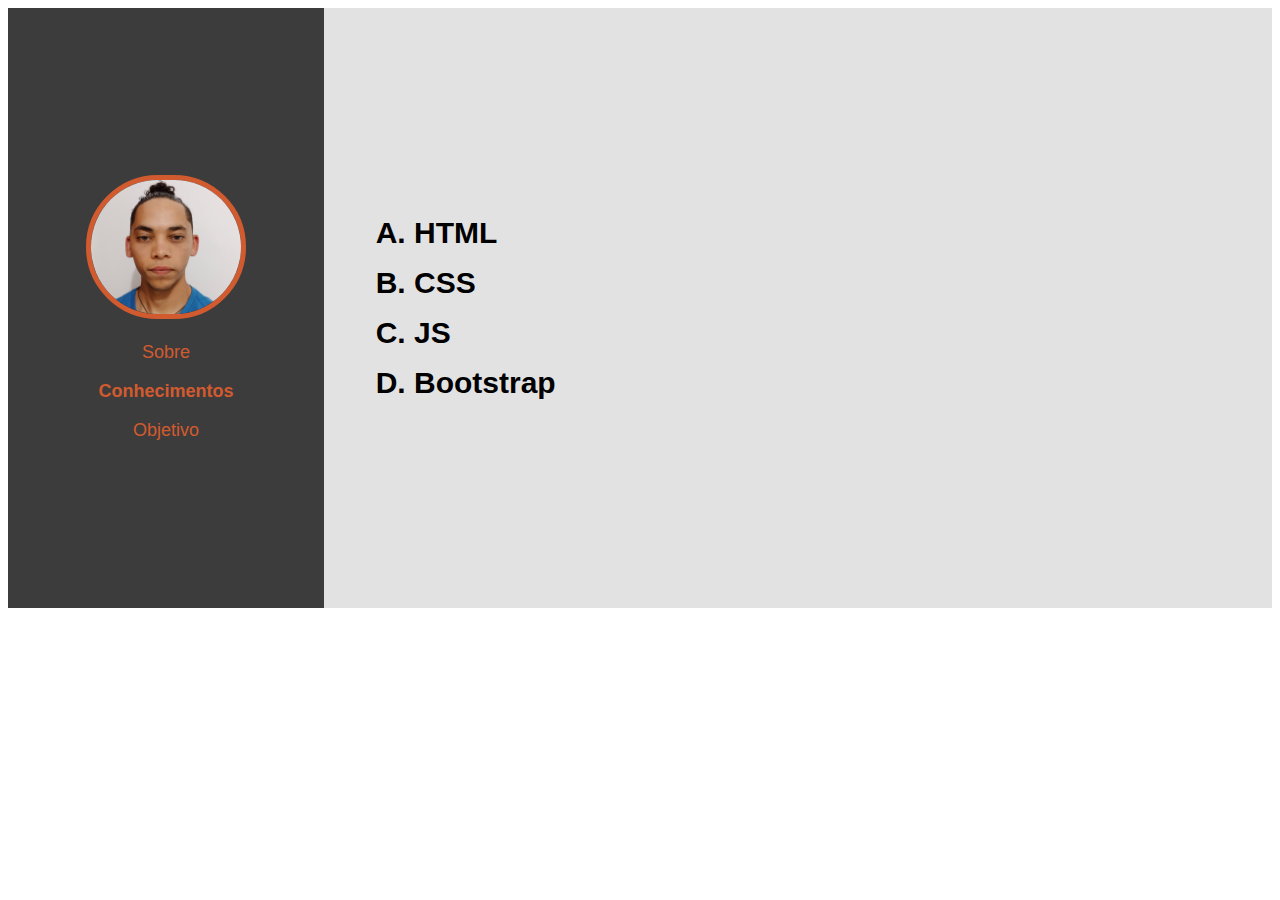
==== conhecimentos.html @ 94849c26 "currículo" ====
<!DOCTYPE html>
<html lang="pt">
<head>
    <meta charset="UTF-8">
    <meta http-equiv="X-UA-Compatible" content="IE=edge">
    <meta name="viewport" content="width=device-width, initial-scale=1.0">
    <link rel="stylesheet" href="assetes/stily.css">
    <title>Currículo - Leonardo Deodonio</title>
</head>
    <body>
        <div class="container" >
            <nav class="item">
                <ul>
                    <li>
                        <figure>
                             <img src="assetes/img/leo.jpg" alt="minha foto"  class="foto"> 
                        </figure>
                    </li>       
                    <li>
                        <a href="index.html"><p class="nav">Sobre</p></a>
                    </li>
                    <li>
                        <a href="conhecimentos.html"><p class="nav"><strong>Conhecimentos</strong> </p></a>
                    </li>
                    <li>
                        <a href="objrtivos.html"><p class="nav">Objetivo</p></a>
                    </li>
                </ul>
             </nav>
            <main class="iten2">
                <aside>
                    <ol class="lista">

                        <li> <a href="https://br.godaddy.com/blog/o-que-e-html-e-para-que-serve/" target="blank">HTML</a></li>
                        <li><a href="https://rockcontent.com/br/blog/css/" target="blank">CSS</a></li>
                        <li><a href="https://br.godaddy.com/blog/o-que-e-javascript-e-como-funciona/amp/?gclid=Cj0KCQjwidSWBhDdARIsAIoTVb2MocCMx3_
                                    QmnfjTWSABeLzwE2gXwHjYy32GzazdtXw1qYxiQSlgagaAvcnEALw_wcB" target="blank">JS</a></li>
                        <li><a href="https://www.alura.com.br/artigos/bootstrap?gclid=Cj0KCQjwz96WBhC8ARIsAATR252k7HweTN_SRcTUyy77xFLkZ65UO1Svx_DqEc1wGVHkos_yZ6ZPYk8aAsMnEALw_wcB" target="blank">Bootstrap</a></li>
                    </ol>
                </aside>
            </main>

        </div>
    </body>
</html>
---- assetes/stily.css ----
/* global*/

body{
    font-family: Arial, Helvetica, sans-serif;
    font-size: 18px;
    
}

.container{
    display: grid;
    grid-template-columns: 1fr 3fr;
    height: 600px;
    
}

.item{
    display: flex;
    align-items: center;
    justify-content: center;
    background-color: rgb(61, 60, 60);
    
}

.iten2{
    display: flex;
    align-items: center;
    justify-content: left;
    padding-left: 50px;
    background-color: rgb(226, 226, 226);
}

/* navegador*/
.nome{
    font-size: 37px;
}

.meu-nome,h2,.nav{
    color: rgb(209, 91, 47);
}

p.nav:hover{
    color: antiquewhite;
}

.foto{
    width: 150px;
    border-radius: 100px;
    border: 5px solid rgb(209, 91, 47);
}

.email{
    text-decoration: underline blue;
}

.comentario{
    padding-top: 70px;
}

.logo{
    
    width: 40px;
    padding: 20px;
}

/* link e listas*/
 a{
     text-decoration:none;
    text-align: center;
    color: black;
}

ul{
    
    padding-left: 0px;
    list-style-type: none; 
}

ol{
    font-weight: bold;
    list-style-type: upper-latin;
    line-height: 50px;
    font-size: 30px;
    
}

/* ultima pagina*/
.objetivo{
    list-style-type: none;
    padding: 16px;
    font-weight: bold;
}
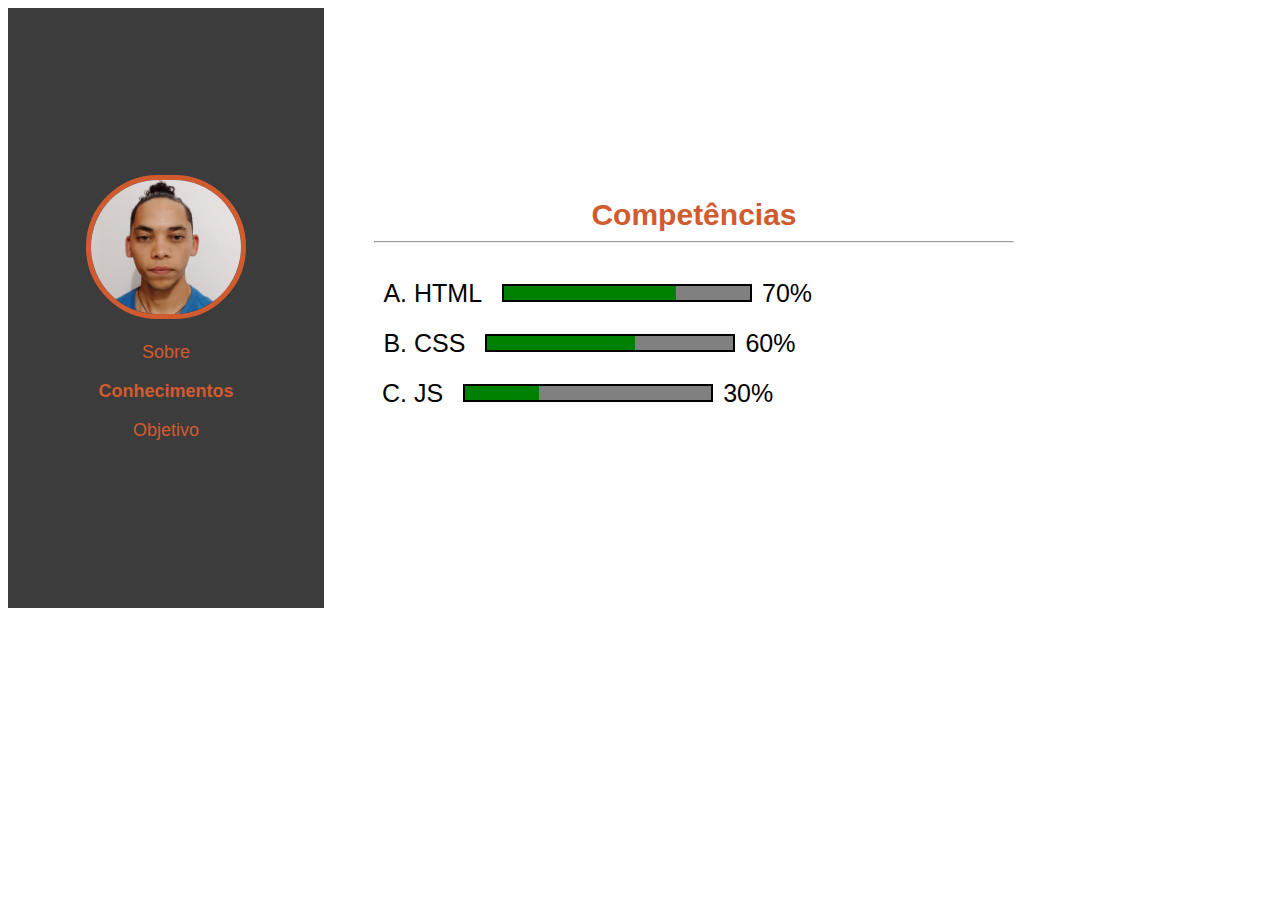
==== commit 852a16d2: "barras e organização" ====
--- a/conhecimentos.html
+++ b/conhecimentos.html
@@ -10,32 +10,40 @@
     <body>
         <div class="container" >
             <nav class="item">
-                <ul>
-                    <li>
-                        <figure>
-                             <img src="assetes/img/leo.jpg" alt="minha foto"  class="foto"> 
-                        </figure>
-                    </li>       
-                    <li>
-                        <a href="index.html"><p class="nav">Sobre</p></a>
-                    </li>
-                    <li>
-                        <a href="conhecimentos.html"><p class="nav"><strong>Conhecimentos</strong> </p></a>
-                    </li>
-                    <li>
-                        <a href="objrtivos.html"><p class="nav">Objetivo</p></a>
-                    </li>
-                </ul>
+                <section>
+                    <figure>
+                        <img src="assetes/img/leo.jpg" alt="minha foto"  class="foto"> 
+                    </figure>
+                     <ul>
+                         <li>
+                             <a href="index.html"><p class="nav">Sobre</p></a>
+                         </li>
+                         <li>
+                             <a href="conhecimentos.html"><p class="nav"><strong>Conhecimentos</strong> </p></a>
+                         </li>
+                         <li>
+                             <a href="objrtivos.html"><p class="nav">Objetivo</p></a>
+                         </li>
+                     </ul>
+                </section>
              </nav>
             <main class="iten2">
                 <aside>
+                    <h2 class="sub-titulo">Competências</h2>
+                    <hr >
                     <ol class="lista">
-
-                        <li> <a href="https://br.godaddy.com/blog/o-que-e-html-e-para-que-serve/" target="blank">HTML</a></li>
-                        <li><a href="https://rockcontent.com/br/blog/css/" target="blank">CSS</a></li>
-                        <li><a href="https://br.godaddy.com/blog/o-que-e-javascript-e-como-funciona/amp/?gclid=Cj0KCQjwidSWBhDdARIsAIoTVb2MocCMx3_
-                                    QmnfjTWSABeLzwE2gXwHjYy32GzazdtXw1qYxiQSlgagaAvcnEALw_wcB" target="blank">JS</a></li>
-                        <li><a href="https://www.alura.com.br/artigos/bootstrap?gclid=Cj0KCQjwz96WBhC8ARIsAATR252k7HweTN_SRcTUyy77xFLkZ65UO1Svx_DqEc1wGVHkos_yZ6ZPYk8aAsMnEALw_wcB" target="blank">Bootstrap</a></li>
+                            
+                        <li><a href="https://br.godaddy.com/blog/o-que-e-html-e-para-que-serve/"
+                               target="blank">HTML</a><progress class="barra-pro" max="100" value="70">70%</progress>70%
+                        </li>
+                        <li><a href="https://rockcontent.com/br/blog/css/"
+                               target="blank">CSS</a><progress class="barra-pro" max="100" value="60">700%</progress>60%
+                        </li>
+                        <li><a href="https://br.godaddy.com/blog/o-que-e-javascript-e-como-
+                               funciona/amp/?gclid=Cj0KCQjwidSWBhDdARIsAIoTVb2MocCMx3_
+                               QmnfjTWSABeLzwE2gXwHjYy32GzazdtXw1qYxiQSlgagaAvcnEALw_wcB"
+                               target="blank">JS</a><progress class="barra-pro" max="100" value="30">700%</progress>30%
+                        </li>
                     </ol>
                 </aside>
             </main>
--- a/assetes/stily.css
+++ b/assetes/stily.css
@@ -26,12 +26,7 @@
     align-items: center;
     justify-content: left;
     padding-left: 50px;
-    background-color: rgb(226, 226, 226);
-}
-
-/* navegador*/
-.nome{
-    font-size: 37px;
+    
 }
 
 .meu-nome,h2,.nav{
@@ -48,9 +43,22 @@
     border: 5px solid rgb(209, 91, 47);
 }
 
+a{
+    text-decoration:none;
+   text-align: center;
+   color: black;
+}
+
+
+/* conteudo index*/
 .email{
     text-decoration: underline blue;
 }
+
+.nome{
+    font-size: 37px;
+}
+
 
 .comentario{
     padding-top: 70px;
@@ -58,15 +66,47 @@
 
 .logo{
     
-    width: 40px;
+    width: 30px;
     padding: 20px;
+    
+}
+.icos {
+    display: flex;
+    justify-content: start;
+    margin-left: -20px;
+    
 }
 
-/* link e listas*/
- a{
-     text-decoration:none;
-    text-align: center;
-    color: black;
+/*conteudo conhecimentos*/
+
+
+
+ol{
+    
+    list-style-type: upper-latin;
+    line-height: 50px;
+    font-size: 25px;
+    
+}
+
+.barra-pro{
+    background-color: rgb(61, 60, 60);
+    border: 2px solid ;
+    height: 18px;
+    margin: 0px 10px 5px 20px  ;
+
+}
+
+.barra-pro::-webkit-progress-bar,
+.barra-pro::-moz-progress-bar  {
+    background-color: rgb(209, 91, 47);
+}  
+
+
+/*conteudo objetivo*/
+.objetivo{
+    list-style-type: none;
+    padding: 16px;
 }
 
 ul{
@@ -75,17 +115,13 @@
     list-style-type: none; 
 }
 
-ol{
-    font-weight: bold;
-    list-style-type: upper-latin;
-    line-height: 50px;
-    font-size: 30px;
-    
+.lista,.objetivo{
+    width: 600px;
 }
 
-/* ultima pagina*/
-.objetivo{
-    list-style-type: none;
-    padding: 16px;
-    font-weight: bold;
-}+
+.sub-titulo{
+    text-align: center;
+    font-size: 30px;
+    margin-bottom: 5px;
+}
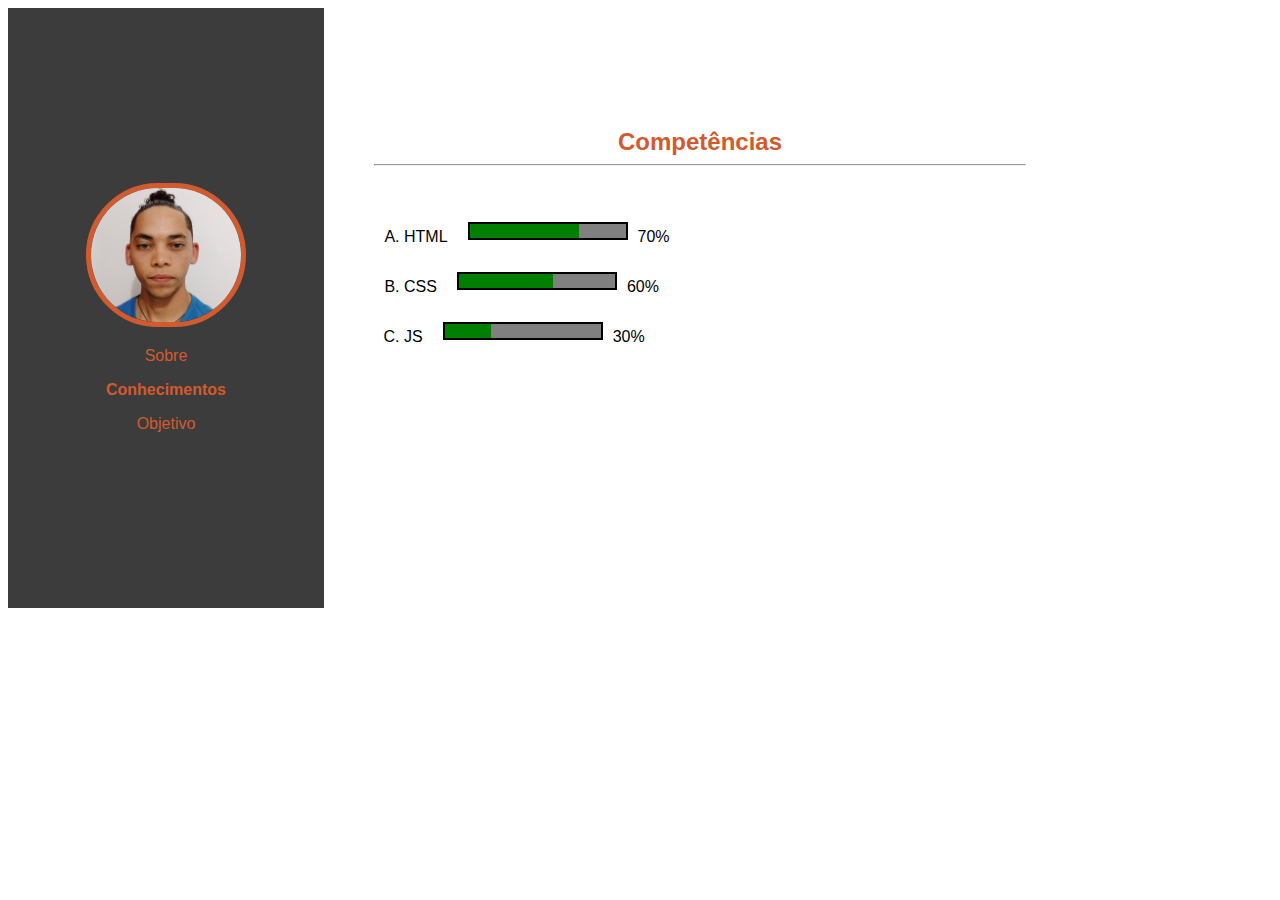
==== commit 036b293d: "mudança de alinhamento" ====
--- a/conhecimentos.html
+++ b/conhecimentos.html
@@ -29,8 +29,11 @@
              </nav>
             <main class="iten2">
                 <aside>
-                    <h2 class="sub-titulo">Competências</h2>
-                    <hr >
+                    <span class="title">
+                          <h2 class="sub-titulo">Competências</h2>
+                    </span>
+                   <hr >
+                   
                     <ol class="lista">
                             
                         <li><a href="https://br.godaddy.com/blog/o-que-e-html-e-para-que-serve/"
--- a/assetes/stily.css
+++ b/assetes/stily.css
@@ -2,7 +2,7 @@
 
 body{
     font-family: Arial, Helvetica, sans-serif;
-    font-size: 18px;
+   /* font-size: 18px;*/
     
 }
 
@@ -29,7 +29,7 @@
     
 }
 
-.meu-nome,h2,.nav{
+.meu-nome,h2,h3,.nav{
     color: rgb(209, 91, 47);
 }
 
@@ -49,6 +49,9 @@
    color: black;
 }
 
+hr{
+    width: 650px;
+}
 
 /* conteudo index*/
 .email{
@@ -79,13 +82,19 @@
 
 /*conteudo conhecimentos*/
 
-
+.lista{
+    margin-right: -200px;
+    position: relative;
+    right: 50px;
+    top: -50px;
+    padding: 80px;
+}
 
 ol{
     
     list-style-type: upper-latin;
     line-height: 50px;
-    font-size: 25px;
+    
     
 }
 
@@ -105,6 +114,7 @@
 
 /*conteudo objetivo*/
 .objetivo{
+    text-align: justify;
     list-style-type: none;
     padding: 16px;
 }
@@ -119,9 +129,11 @@
     width: 600px;
 }
 
+h3{
+    font-size: 17px;
+}
 
 .sub-titulo{
     text-align: center;
-    font-size: 30px;
     margin-bottom: 5px;
 }
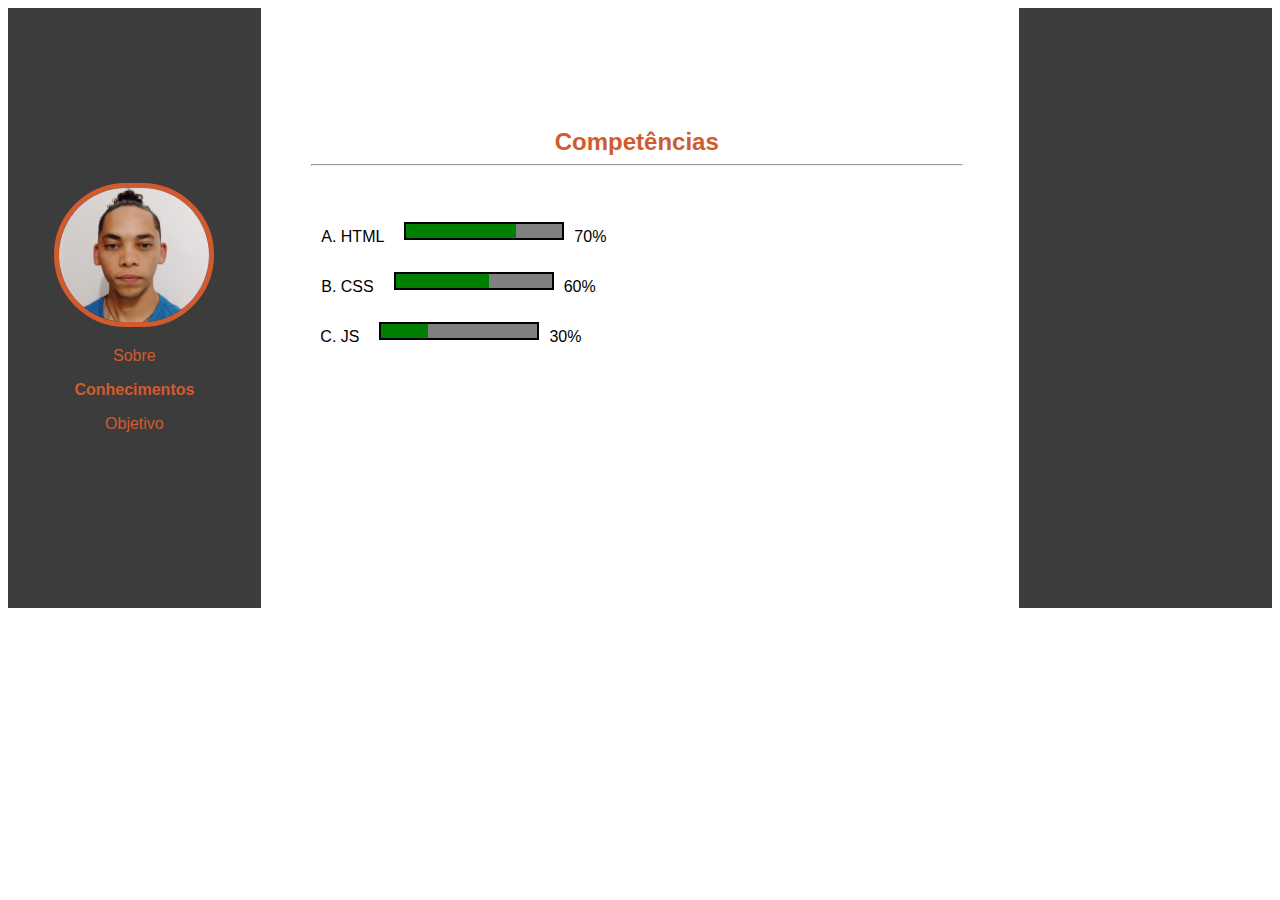
==== commit 54121730: "faixa-cinzar-direita" ====
--- a/conhecimentos.html
+++ b/conhecimentos.html
@@ -50,7 +50,7 @@
                     </ol>
                 </aside>
             </main>
-
+            <div class="item-3"></div>
         </div>
     </body>
 </html>--- a/assetes/stily.css
+++ b/assetes/stily.css
@@ -2,13 +2,12 @@
 
 body{
     font-family: Arial, Helvetica, sans-serif;
-   /* font-size: 18px;*/
     
 }
 
 .container{
     display: grid;
-    grid-template-columns: 1fr 3fr;
+    grid-template-columns: 1fr 3fr 1fr;
     height: 600px;
     
 }
@@ -27,6 +26,10 @@
     justify-content: left;
     padding-left: 50px;
     
+}
+
+.item-3{
+    background-color: rgb(61, 60, 60);
 }
 
 .meu-nome,h2,h3,.nav{
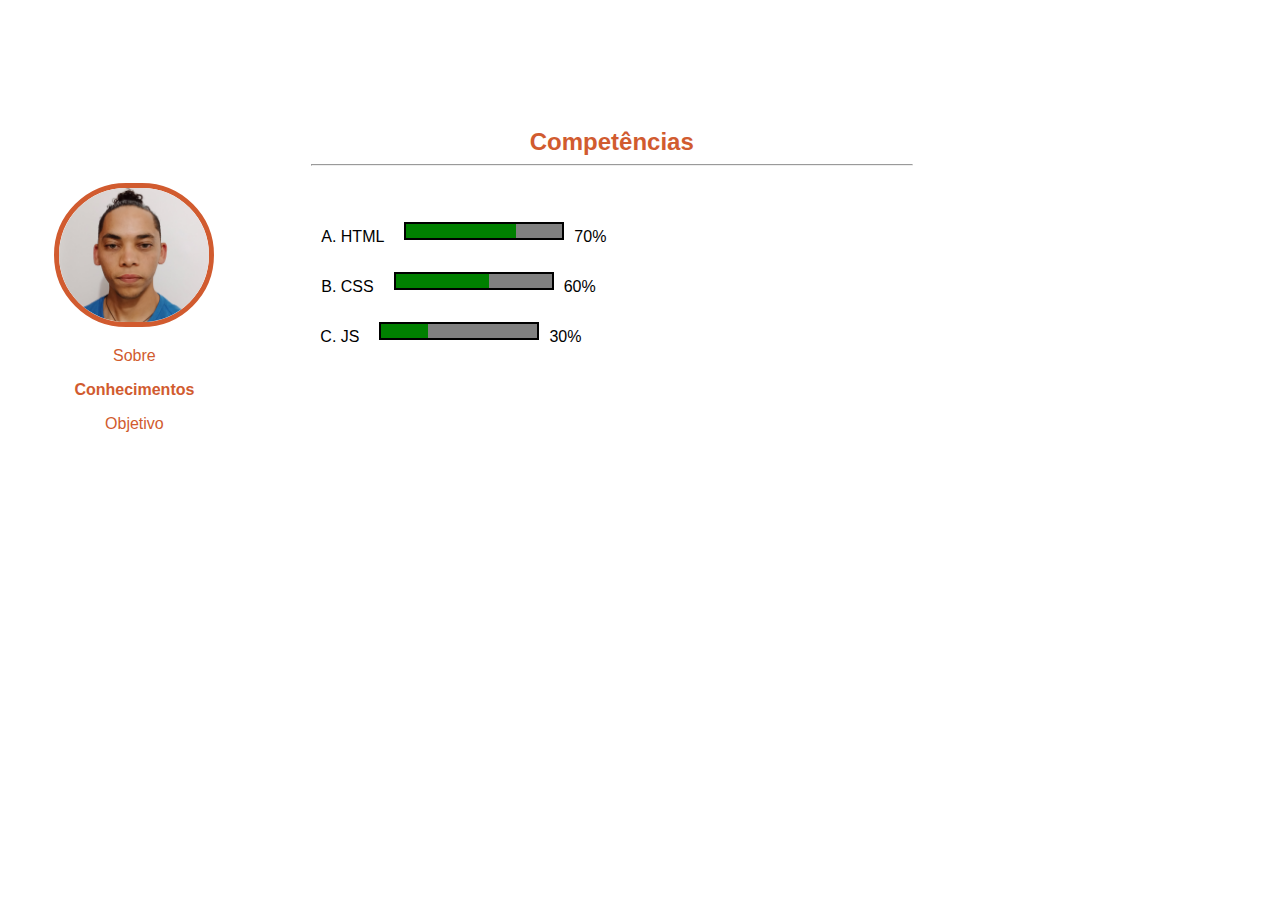
==== commit cbc219eb: "alterações -finais" ====
--- a/conhecimentos.html
+++ b/conhecimentos.html
@@ -1,5 +1,5 @@
 <!DOCTYPE html>
-<html lang="pt">
+<html lang="pt-br">
 <head>
     <meta charset="UTF-8">
     <meta http-equiv="X-UA-Compatible" content="IE=edge">
@@ -37,15 +37,18 @@
                     <ol class="lista">
                             
                         <li><a href="https://br.godaddy.com/blog/o-que-e-html-e-para-que-serve/"
-                               target="blank">HTML</a><progress class="barra-pro" max="100" value="70">70%</progress>70%
+                               target="blank">HTML</a><progress class="barra-pro" max="100" 
+                               value="70">70%</progress>70%
                         </li>
                         <li><a href="https://rockcontent.com/br/blog/css/"
-                               target="blank">CSS</a><progress class="barra-pro" max="100" value="60">700%</progress>60%
+                               target="blank">CSS</a><progress class="barra-pro" max="100" 
+                               value="60">700%</progress>60%
                         </li>
                         <li><a href="https://br.godaddy.com/blog/o-que-e-javascript-e-como-
                                funciona/amp/?gclid=Cj0KCQjwidSWBhDdARIsAIoTVb2MocCMx3_
                                QmnfjTWSABeLzwE2gXwHjYy32GzazdtXw1qYxiQSlgagaAvcnEALw_wcB"
-                               target="blank">JS</a><progress class="barra-pro" max="100" value="30">700%</progress>30%
+                               target="blank">JS</a><progress class="barra-pro" max="100" 
+                               value="30">700%</progress>30%
                         </li>
                     </ol>
                 </aside>
--- a/assetes/stily.css
+++ b/assetes/stily.css
@@ -2,22 +2,24 @@
 
 body{
     font-family: Arial, Helvetica, sans-serif;
-    
+  
 }
 
 .container{
     display: grid;
     grid-template-columns: 1fr 3fr 1fr;
     height: 600px;
-    
+  
 }
+
 
 .item{
     display: flex;
     align-items: center;
     justify-content: center;
-    background-color: rgb(61, 60, 60);
-    
+    background-image: -moz-linear-gradient(to top, rgb(50, 50, 50),rgb(80, 80, 80),rgb(100, 100, 100) );
+    background-image: -webkit-linear-gradient(to top, rgb(50, 50, 50),rgb(80, 80, 80),rgb(100, 100, 100) );
+
 }
 
 .iten2{
@@ -29,7 +31,9 @@
 }
 
 .item-3{
-    background-color: rgb(61, 60, 60);
+  background-image: -moz-linear-gradient(to top, rgb(50, 50, 50),rgb(80, 80, 80),rgb(100, 100, 100) );
+  background-image: -webkit-linear-gradient(to top, rgb(50, 50, 50),rgb(80, 80, 80),rgb(100, 100, 100) );
+
 }
 
 .meu-nome,h2,h3,.nav{
@@ -53,7 +57,7 @@
 }
 
 hr{
-    width: 650px;
+    width: 600px;
 }
 
 /* conteudo index*/
@@ -77,20 +81,19 @@
     
 }
 .icos {
-    display: flex;
-    justify-content: start;
-    margin-left: -20px;
+   position: relative;
+    right: 8%;
     
 }
 
 /*conteudo conhecimentos*/
 
 .lista{
-    margin-right: -200px;
     position: relative;
     right: 50px;
     top: -50px;
     padding: 80px;
+    margin-right: -200px;
 }
 
 ol{
